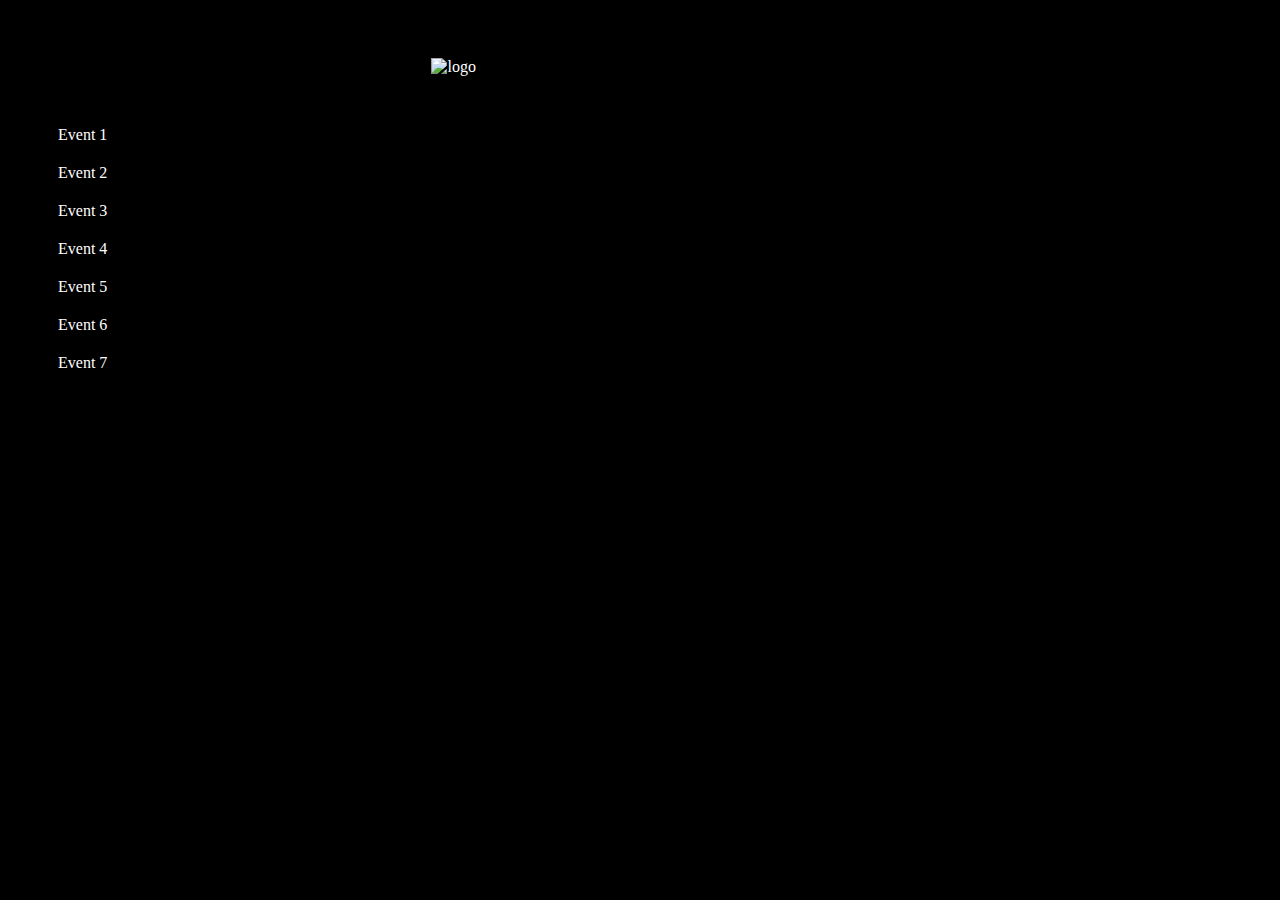
==== 47/index.html @ e63f472e "k" ====
<!DOCTYPE html>
<html>
  <head>
    <title>p47 tl</title>
    <style>
      body {
        background-color: black;
        color: white;
        padding-top: 50px;
      }
      #logo {
        display: block;
        margin: 0 auto;
        max-width: 33%;
        height: auto;
      }
      #timeline {
        display: flex;
        flex-direction: column;
        align-items: center;
        position: relative;
        margin-top: 50px;
      }
      .timeline-item {
        display: flex;
        justify-content: space-between;
        align-items: center;
        width: 100%;
        margin-bottom: 20px;
        position: relative;
      }
      .timeline-item:before {
        content: "";
        display: block;
        width: 20px;
        height: 20px;
        background-color: white;
        border-radius: 50%;
        position: absolute;
        left: -40px;
      }
      .timeline-item:first-child:before {
        top: 0;
      }
      .timeline-item:last-child:before {
        bottom: 0;
      }
      .timeline-item .description {
        width: 100%;
        padding-left: 50px;
      }
    </style>
  </head>
  <body>
    <img id="logo" src="https://files.catbox.moe/df1kqe.png" alt="logo">
    <div id="timeline">
      <div class="timeline-item">
        <div class="description">Event 1</div>
      </div>
      <div class="timeline-item">
        <div class="description">Event 2</div>
      </div>
      <div class="timeline-item">
        <div class="description">Event 3</div>
      </div>
      <div class="timeline-item">
        <div class="description">Event 4</div>
      </div>
      <div class="timeline-item">
        <div class="description">Event 5</div>
      </div>
      <div class="timeline-item">
        <div class="description">Event 6</div>
      </div>
      <div class="timeline-item">
        <div class="description">Event 7</div>
      </div>
    </div>
  </body>
</html>
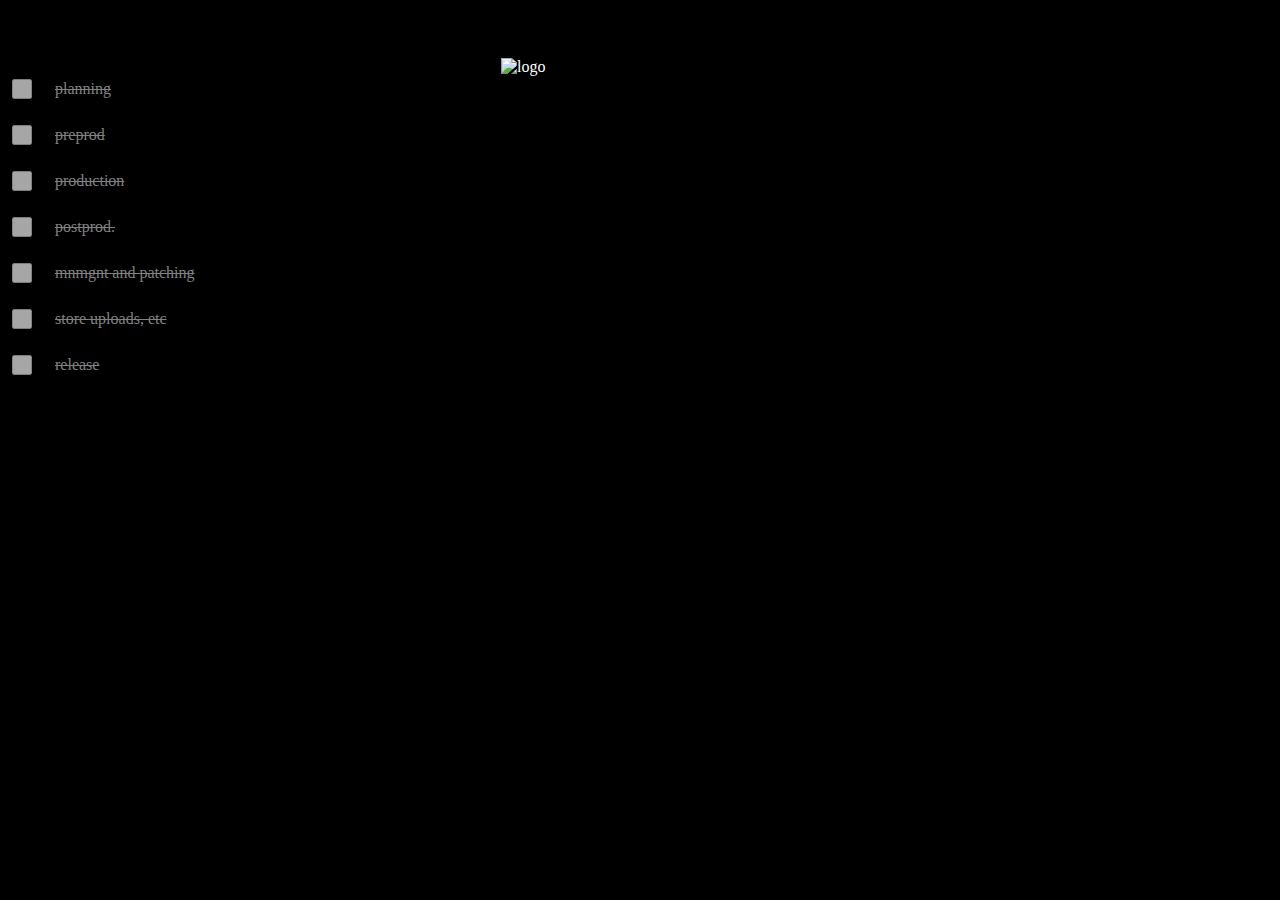
==== commit 3c6f53aa: "s" ====
--- a/47/index.html
+++ b/47/index.html
@@ -1,7 +1,7 @@
 <!DOCTYPE html>
 <html>
   <head>
-    <title>p47 tl</title>
+    <title>p47</title>
     <style>
       body {
         background-color: black;
@@ -11,70 +11,65 @@
       #logo {
         display: block;
         margin: 0 auto;
-        max-width: 33%;
+        max-width: 22%;
         height: auto;
       }
-      #timeline {
+      .checkbox {
         display: flex;
-        flex-direction: column;
         align-items: center;
-        position: relative;
-        margin-top: 50px;
+        margin-bottom: 20px;
       }
-      .timeline-item {
-        display: flex;
-        justify-content: space-between;
-        align-items: center;
-        width: 100%;
-        margin-bottom: 20px;
-        position: relative;
+      .checkbox label {
+        margin-left: 20px;
       }
-      .timeline-item:before {
-        content: "";
-        display: block;
+      .checkbox input[type="checkbox"] {
         width: 20px;
         height: 20px;
-        background-color: white;
-        border-radius: 50%;
-        position: absolute;
-        left: -40px;
       }
-      .timeline-item:first-child:before {
-        top: 0;
-      }
-      .timeline-item:last-child:before {
-        bottom: 0;
-      }
-      .timeline-item .description {
-        width: 100%;
-        padding-left: 50px;
+      .checkbox input[type="checkbox"]:disabled + label {
+        color: grey;
+        text-decoration: line-through;
       }
     </style>
   </head>
   <body>
     <img id="logo" src="https://files.catbox.moe/df1kqe.png" alt="logo">
-    <div id="timeline">
-      <div class="timeline-item">
-        <div class="description">Event 1</div>
+    <div id="checkboxes">
+      <div class="checkbox">
+        <input type="checkbox" id="event1">
+        <label for="event1">planning</label>
       </div>
-      <div class="timeline-item">
-        <div class="description">Event 2</div>
+      <div class="checkbox">
+        <input type="checkbox" id="event2">
+        <label for="event2">preprod</label>
       </div>
-      <div class="timeline-item">
-        <div class="description">Event 3</div>
+      <div class="checkbox">
+        <input type="checkbox" id="event3">
+        <label for="event3">production</label>
       </div>
-      <div class="timeline-item">
-        <div class="description">Event 4</div>
+      <div class="checkbox">
+        <input type="checkbox" id="event4">
+        <label for="event4">postprod.</label>
       </div>
-      <div class="timeline-item">
-        <div class="description">Event 5</div>
+      <div class="checkbox">
+        <input type="checkbox" id="event5">
+        <label for="event5">mnmgnt and patching</label>
       </div>
-      <div class="timeline-item">
-        <div class="description">Event 6</div>
+      <div class="checkbox">
+        <input type="checkbox" id="event6">
+        <label for="event6">store uploads, etc</label>
       </div>
-      <div class="timeline-item">
-        <div class="description">Event 7</div>
+      <div class="checkbox">
+        <input type="checkbox" id="event7">
+        <label for="event7">release</label>
       </div>
     </div>
+    <script>
+      // Disable checkboxes so only the website developer can tick them
+      var checkboxes = document.querySelectorAll('input[type="checkbox"]');
+      for (var i = 0; i < checkboxes.length; i++) {
+        checkboxes[i].disabled = true;
+      }
+    </script>
   </body>
 </html>
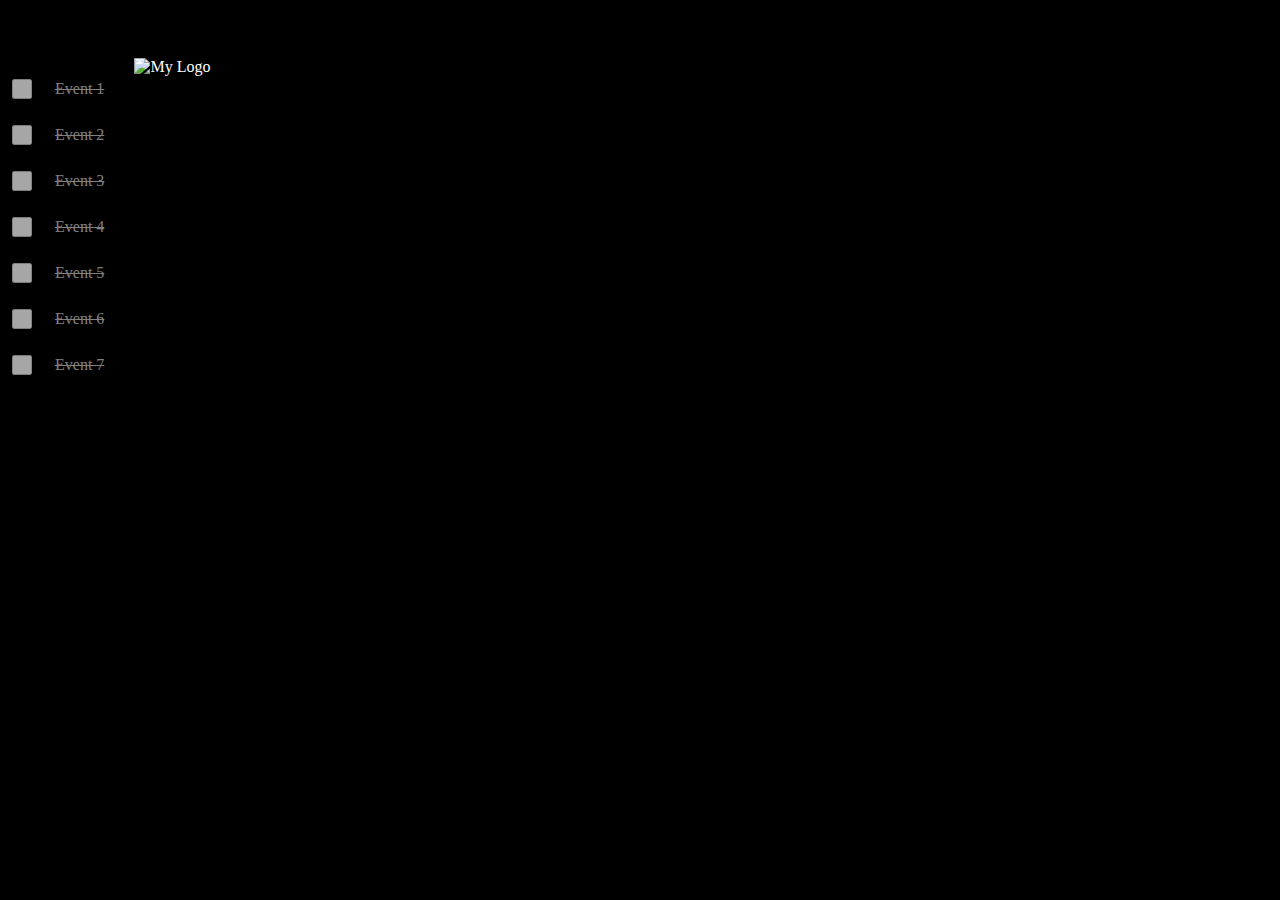
==== commit 597cf390: "Update index.html" ====
--- a/47/index.html
+++ b/47/index.html
@@ -1,7 +1,7 @@
 <!DOCTYPE html>
 <html>
   <head>
-    <title>p47</title>
+    <title>My Checklist Website</title>
     <style>
       body {
         background-color: black;
@@ -11,7 +11,7 @@
       #logo {
         display: block;
         margin: 0 auto;
-        max-width: 22%;
+        max-width: 80%;
         height: auto;
       }
       .checkbox {
@@ -33,35 +33,35 @@
     </style>
   </head>
   <body>
-    <img id="logo" src="https://files.catbox.moe/df1kqe.png" alt="logo">
+    <img id="logo" src="logo.png" alt="My Logo">
     <div id="checkboxes">
       <div class="checkbox">
         <input type="checkbox" id="event1">
-        <label for="event1">planning</label>
+        <label for="event1">Event 1</label>
       </div>
       <div class="checkbox">
         <input type="checkbox" id="event2">
-        <label for="event2">preprod</label>
+        <label for="event2">Event 2</label>
       </div>
       <div class="checkbox">
         <input type="checkbox" id="event3">
-        <label for="event3">production</label>
+        <label for="event3">Event 3</label>
       </div>
       <div class="checkbox">
         <input type="checkbox" id="event4">
-        <label for="event4">postprod.</label>
+        <label for="event4">Event 4</label>
       </div>
       <div class="checkbox">
         <input type="checkbox" id="event5">
-        <label for="event5">mnmgnt and patching</label>
+        <label for="event5">Event 5</label>
       </div>
       <div class="checkbox">
         <input type="checkbox" id="event6">
-        <label for="event6">store uploads, etc</label>
+        <label for="event6">Event 6</label>
       </div>
       <div class="checkbox">
         <input type="checkbox" id="event7">
-        <label for="event7">release</label>
+        <label for="event7">Event 7</label>
       </div>
     </div>
     <script>
@@ -69,6 +69,9 @@
       var checkboxes = document.querySelectorAll('input[type="checkbox"]');
       for (var i = 0; i < checkboxes.length; i++) {
         checkboxes[i].disabled = true;
+        checkboxes[i].addEventListener("click", function() {
+          this.disabled = !this.disabled;
+        });
       }
     </script>
   </body>
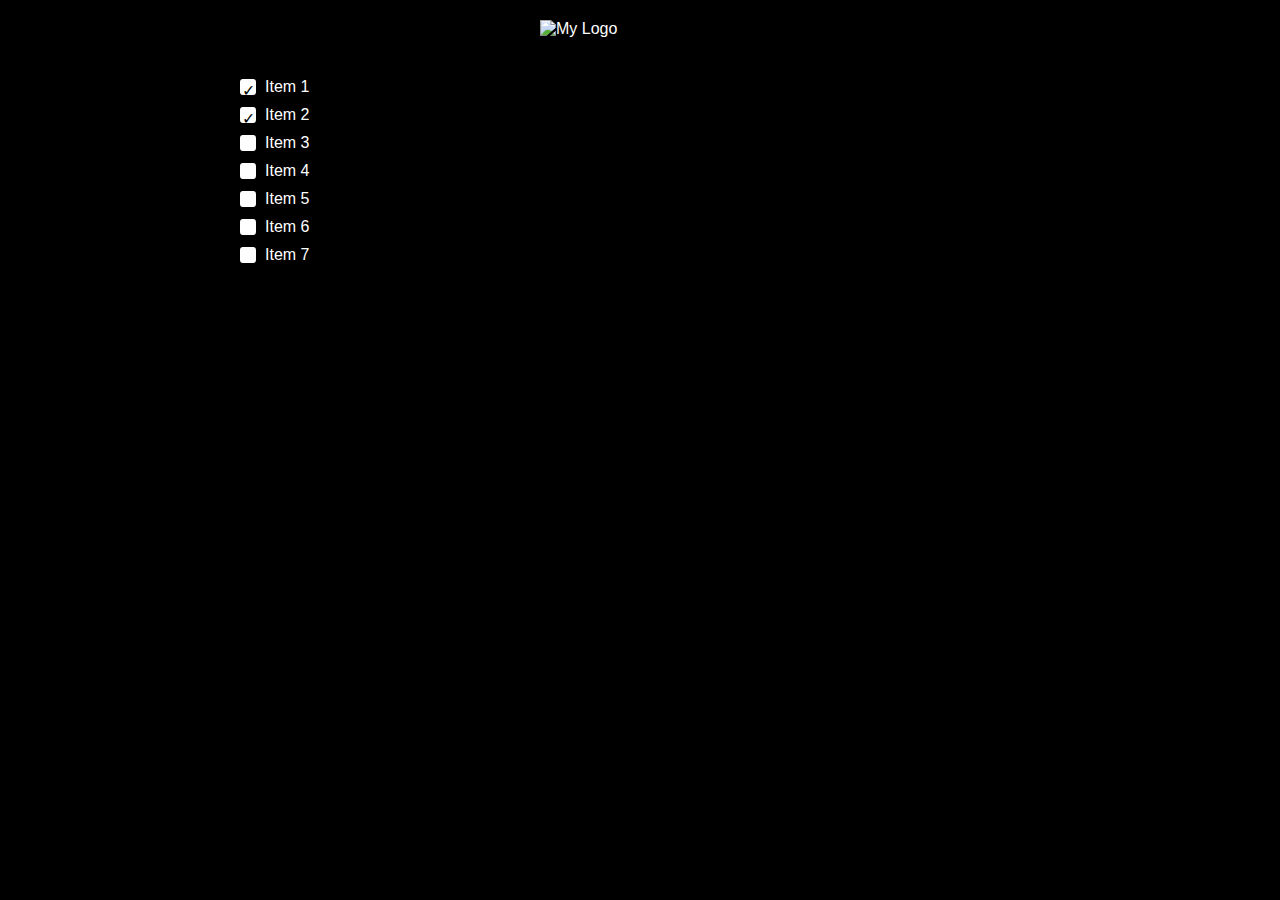
==== commit 93c1a3c4: "Update index.html" ====
--- a/47/index.html
+++ b/47/index.html
@@ -1,78 +1,105 @@
 <!DOCTYPE html>
 <html>
-  <head>
-    <title>My Checklist Website</title>
-    <style>
-      body {
-        background-color: black;
-        color: white;
-        padding-top: 50px;
-      }
-      #logo {
-        display: block;
-        margin: 0 auto;
-        max-width: 80%;
-        height: auto;
-      }
-      .checkbox {
-        display: flex;
-        align-items: center;
-        margin-bottom: 20px;
-      }
-      .checkbox label {
-        margin-left: 20px;
-      }
-      .checkbox input[type="checkbox"] {
-        width: 20px;
-        height: 20px;
-      }
-      .checkbox input[type="checkbox"]:disabled + label {
-        color: grey;
-        text-decoration: line-through;
-      }
-    </style>
-  </head>
-  <body>
-    <img id="logo" src="logo.png" alt="My Logo">
-    <div id="checkboxes">
-      <div class="checkbox">
-        <input type="checkbox" id="event1">
-        <label for="event1">Event 1</label>
-      </div>
-      <div class="checkbox">
-        <input type="checkbox" id="event2">
-        <label for="event2">Event 2</label>
-      </div>
-      <div class="checkbox">
-        <input type="checkbox" id="event3">
-        <label for="event3">Event 3</label>
-      </div>
-      <div class="checkbox">
-        <input type="checkbox" id="event4">
-        <label for="event4">Event 4</label>
-      </div>
-      <div class="checkbox">
-        <input type="checkbox" id="event5">
-        <label for="event5">Event 5</label>
-      </div>
-      <div class="checkbox">
-        <input type="checkbox" id="event6">
-        <label for="event6">Event 6</label>
-      </div>
-      <div class="checkbox">
-        <input type="checkbox" id="event7">
-        <label for="event7">Event 7</label>
-      </div>
-    </div>
-    <script>
-      // Disable checkboxes so only the website developer can tick them
-      var checkboxes = document.querySelectorAll('input[type="checkbox"]');
-      for (var i = 0; i < checkboxes.length; i++) {
-        checkboxes[i].disabled = true;
-        checkboxes[i].addEventListener("click", function() {
-          this.disabled = !this.disabled;
-        });
-      }
-    </script>
-  </body>
+<head>
+	<title>My Checklist</title>
+	<style>
+		body {
+			background-color: black;
+			color: white;
+			font-family: Arial, sans-serif;
+			font-size: 16px;
+			margin: 0;
+			padding: 0;
+		}
+		
+		.container {
+			max-width: 800px;
+			margin: 0 auto;
+			padding: 20px;
+		}
+		
+		.logo {
+			display: block;
+			margin: 0 auto;
+			max-width: 200px;
+		}
+		
+		.checklist {
+			margin-top: 40px;
+			list-style: none;
+			padding: 0;
+		}
+		
+		.checklist li {
+			margin-bottom: 10px;
+		}
+		
+		.checklist input[type="checkbox"] {
+			display: none;
+		}
+		
+		.checklist label {
+			display: inline-block;
+			padding-left: 25px;
+			position: relative;
+			cursor: pointer;
+		}
+		
+		.checklist label:before {
+			content: "";
+			display: inline-block;
+			width: 16px;
+			height: 16px;
+			margin-right: 10px;
+			position: absolute;
+			left: 0;
+			top: 1px;
+			background-color: white;
+			border: 2px solid white;
+			border-radius: 3px;
+			box-sizing: border-box;
+		}
+		
+		.checklist input[type="checkbox"]:checked + label:before {
+			content: "\2713";
+			color: black;
+			background-color: white;
+			border-color: white;
+		}
+		
+		.checklist input[type="checkbox"]:disabled + label:before {
+			background-color: #777;
+			border-color: #777;
+			cursor: not-allowed;
+		}
+	</style>
+</head>
+<body>
+	<div class="container">
+		<img src="logo.png" alt="My Logo" class="logo">
+		<ul class="checklist">
+			<li><input type="checkbox" id="item1" name="item1" onclick="return false;" checked><label for="item1">Item 1</label></li>
+			<li><input type="checkbox" id="item2" name="item2" onclick="return false;" checked><label for="item2">Item 2</label></li>
+			<li><input type="checkbox" id="item3" name="item3" onclick="return false;"><label for="item3">Item 3</label></li>
+			<li><input type="checkbox" id="item4" name="item4" onclick="return false;"><label for="item4">Item 4</label></li>
+			<li><input type="checkbox" id="item5" name="item5" onclick="return false;"><label for="item5">Item 5</label></li>
+			<li><input type="checkbox" id="item6" name="item6" onclick="return false;"><label for="item6">Item 6</label></li>
+			<li><input type="checkbox" id="item7" name="item7" onclick="return false;"><label for="item7">Item 7</label></li>
+
+      <script>
+        // enable checkbox 1
+        document.getElementById("checkbox1").checked = true;
+        document.getElementById("checkbox2").checked = true;
+        document.getElementById("checkbox3").checked = true;
+        document.getElementById("checkbox4").checked = true;
+        document.getElementById("checkbox5").checked = true;
+        document.getElementById("checkbox6").checked = true;
+        document.getElementById("checkbox7").checked = true;
+      </script>
+
+		</ul>
+	</div>
+</body>
 </html>
+
+
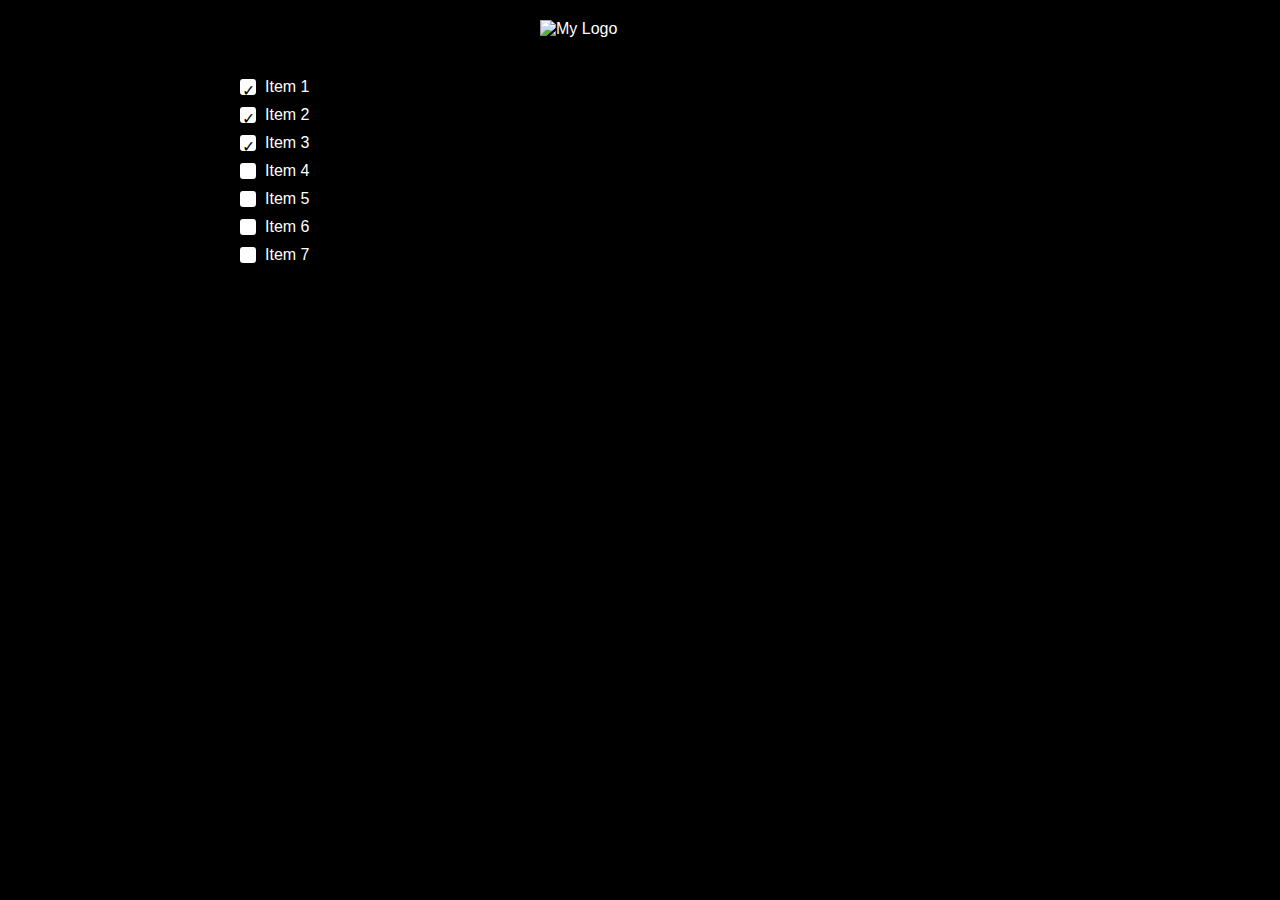
==== commit 9800c940: "Update index.html" ====
--- a/47/index.html
+++ b/47/index.html
@@ -88,9 +88,9 @@
 
       <script>
         // enable checkbox 1
-        document.getElementById("checkbox1").checked = true;
-        document.getElementById("checkbox2").checked = true;
-        document.getElementById("checkbox3").checked = true;
+        document.getElementById("item1").checked = true;
+        document.getElementById("item2").checked = true;
+        document.getElementById("item3").checked = true;
         document.getElementById("checkbox4").checked = true;
         document.getElementById("checkbox5").checked = true;
         document.getElementById("checkbox6").checked = true;
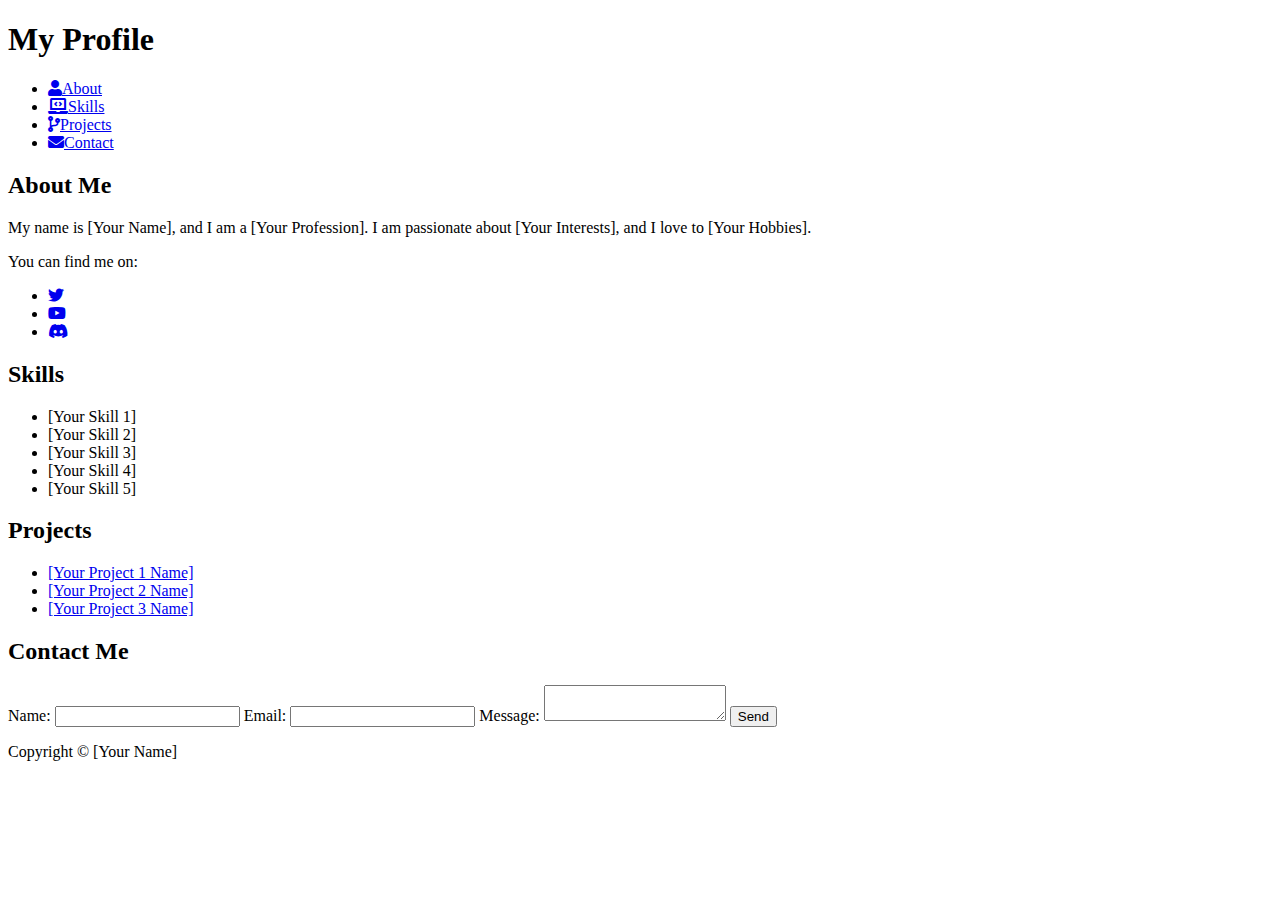
==== commit 58fb4351: "Update index.html" ====
--- a/47/index.html
+++ b/47/index.html
@@ -1,105 +1,77 @@
 <!DOCTYPE html>
-<html>
+<html lang="en">
 <head>
-	<title>My Checklist</title>
-	<style>
-		body {
-			background-color: black;
-			color: white;
-			font-family: Arial, sans-serif;
-			font-size: 16px;
-			margin: 0;
-			padding: 0;
-		}
-		
-		.container {
-			max-width: 800px;
-			margin: 0 auto;
-			padding: 20px;
-		}
-		
-		.logo {
-			display: block;
-			margin: 0 auto;
-			max-width: 200px;
-		}
-		
-		.checklist {
-			margin-top: 40px;
-			list-style: none;
-			padding: 0;
-		}
-		
-		.checklist li {
-			margin-bottom: 10px;
-		}
-		
-		.checklist input[type="checkbox"] {
-			display: none;
-		}
-		
-		.checklist label {
-			display: inline-block;
-			padding-left: 25px;
-			position: relative;
-			cursor: pointer;
-		}
-		
-		.checklist label:before {
-			content: "";
-			display: inline-block;
-			width: 16px;
-			height: 16px;
-			margin-right: 10px;
-			position: absolute;
-			left: 0;
-			top: 1px;
-			background-color: white;
-			border: 2px solid white;
-			border-radius: 3px;
-			box-sizing: border-box;
-		}
-		
-		.checklist input[type="checkbox"]:checked + label:before {
-			content: "\2713";
-			color: black;
-			background-color: white;
-			border-color: white;
-		}
-		
-		.checklist input[type="checkbox"]:disabled + label:before {
-			background-color: #777;
-			border-color: #777;
-			cursor: not-allowed;
-		}
-	</style>
+    <meta charset="UTF-8">
+    <title>My Profile</title>
+    <link rel="stylesheet" href="https://cdnjs.cloudflare.com/ajax/libs/font-awesome/5.15.3/css/all.min.css"/>
+    <link rel="stylesheet" href="style.css"/>
 </head>
 <body>
-	<div class="container">
-		<img src="logo.png" alt="My Logo" class="logo">
-		<ul class="checklist">
-			<li><input type="checkbox" id="item1" name="item1" onclick="return false;" checked><label for="item1">Item 1</label></li>
-			<li><input type="checkbox" id="item2" name="item2" onclick="return false;" checked><label for="item2">Item 2</label></li>
-			<li><input type="checkbox" id="item3" name="item3" onclick="return false;"><label for="item3">Item 3</label></li>
-			<li><input type="checkbox" id="item4" name="item4" onclick="return false;"><label for="item4">Item 4</label></li>
-			<li><input type="checkbox" id="item5" name="item5" onclick="return false;"><label for="item5">Item 5</label></li>
-			<li><input type="checkbox" id="item6" name="item6" onclick="return false;"><label for="item6">Item 6</label></li>
-			<li><input type="checkbox" id="item7" name="item7" onclick="return false;"><label for="item7">Item 7</label></li>
+    <header>
+        <h1>My Profile</h1>
+        <nav>
+            <ul>
+                <li><a href="#about"><i class="fas fa-user"></i>About</a></li>
+                <li><a href="#skills"><i class="fas fa-laptop-code"></i>Skills</a></li>
+                <li><a href="#projects"><i class="fas fa-code-branch"></i>Projects</a></li>
+                <li><a href="#contact"><i class="fas fa-envelope"></i>Contact</a></li>
+            </ul>
+        </nav>
+    </header>
 
-      <script>
-        // enable checkbox 1
-        document.getElementById("item1").checked = true;
-        document.getElementById("item2").checked = true;
-        document.getElementById("item3").checked = true;
-        document.getElementById("checkbox4").checked = true;
-        document.getElementById("checkbox5").checked = true;
-        document.getElementById("checkbox6").checked = true;
-        document.getElementById("checkbox7").checked = true;
-      </script>
+    <main>
+        <section id="about">
+            <h2>About Me</h2>
+            <p>My name is [Your Name], and I am a [Your Profession]. I am passionate about [Your Interests], and I love to [Your Hobbies].</p>
+            <p>You can find me on:</p>
+            <ul class="social-icons">
+                <li><a href="#"><i class="fab fa-twitter"></i></a></li>
+                <li><a href="#"><i class="fab fa-youtube"></i></a></li>
+                <li><a href="#"><i class="fab fa-discord"></i></a></li>
+            </ul>
+        </section>
 
-		</ul>
-	</div>
+        <section id="skills">
+            <h2>Skills</h2>
+            <ul>
+                <li>[Your Skill 1]</li>
+                <li>[Your Skill 2]</li>
+                <li>[Your Skill 3]</li>
+                <li>[Your Skill 4]</li>
+                <li>[Your Skill 5]</li>
+            </ul>
+        </section>
+
+        <section id="projects">
+            <h2>Projects</h2>
+            <ul>
+                <li><a href="[Your Project 1 Link]">[Your Project 1 Name]</a></li>
+                <li><a href="[Your Project 2 Link]">[Your Project 2 Name]</a></li>
+                <li><a href="[Your Project 3 Link]">[Your Project 3 Name]</a></li>
+            </ul>
+        </section>
+
+        <section id="contact">
+            <h2>Contact Me</h2>
+            <form action="send-email.php" method="POST">
+                <label for="name">Name:</label>
+                <input type="text" id="name" name="name" required>
+
+                <label for="email">Email:</label>
+                <input type="email" id="email" name="email" required>
+
+                <label for="message">Message:</label>
+                <textarea id="message" name="message" required></textarea>
+
+                <button type="submit">Send</button>
+            </form>
+        </section>
+    </main>
+
+    <footer>
+        <p>Copyright &copy; [Your Name]
+    </footer>
+
+    <script src="script.js"></script>
 </body>
 </html>
-
-
